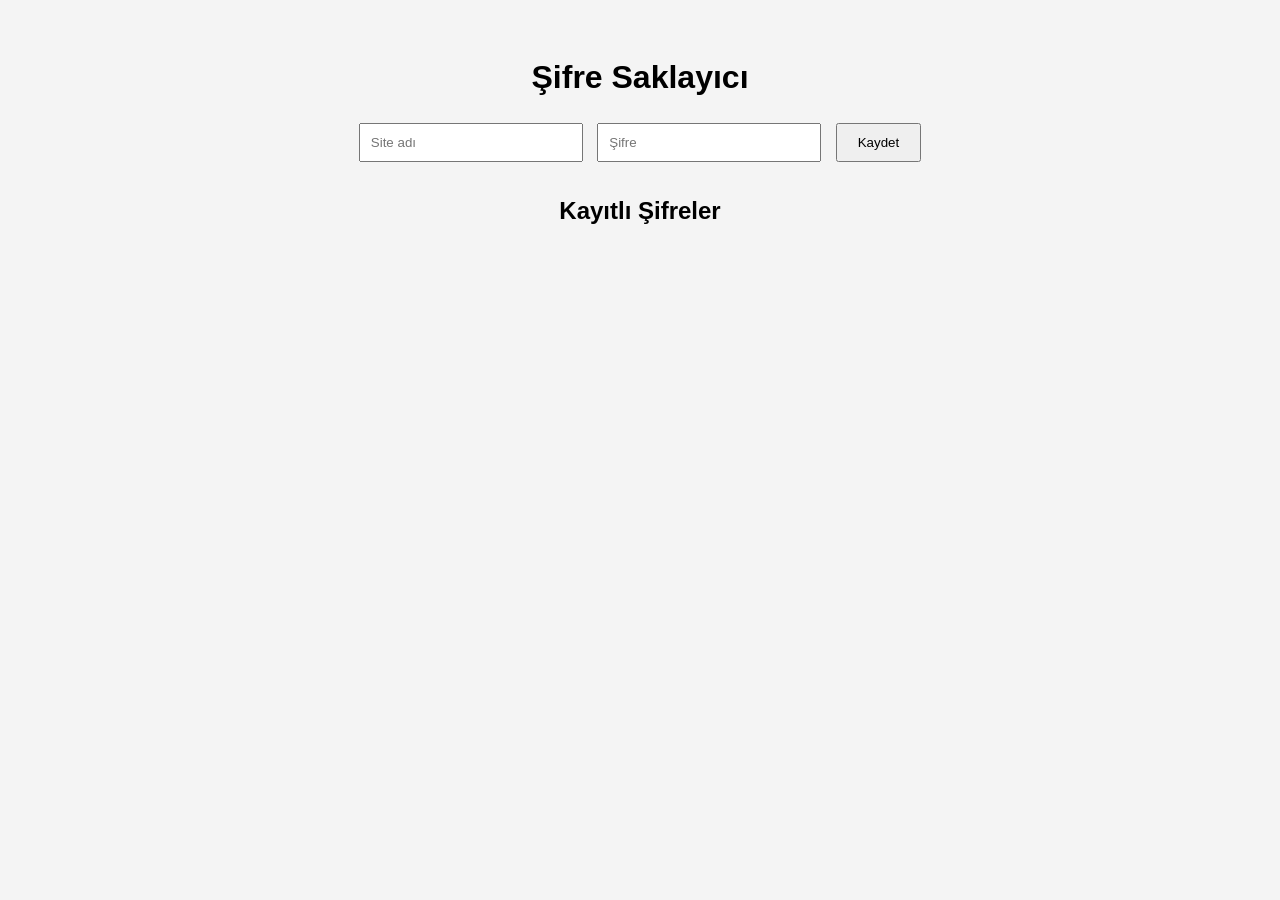
==== Desktop/şifre saklayıcı/index.html @ 3abeecc2 "ilk yükleme" ====
<!DOCTYPE html>
<html lang="tr">
<head>
  <meta charset="UTF-8">
  <title>Şifre Saklayıcı</title>
  <link rel="stylesheet" href="style.css">
</head>
<body>
  <h1>Şifre Saklayıcı</h1>

  <div class="container">
    <input type="text" id="site" placeholder="Site adı">
    <input type="password" id="password" placeholder="Şifre">
    <button onclick="savePassword()">Kaydet</button>
  </div>

  <div class="list">
    <h2>Kayıtlı Şifreler</h2>
    <ul id="passwordList"></ul>
  </div>

  <script src="script.js"></script>
</body>
</html>
---- Desktop/şifre saklayıcı/style.css ----
body {
  font-family: Arial, sans-serif;
  background-color: #f4f4f4;
  text-align: center;
  padding: 30px;
}

.container {
  margin: 20px auto;
}

input {
  padding: 10px;
  margin: 5px;
  width: 200px;
}

button {
  padding: 10px 20px;
  margin: 5px;
  cursor: pointer;
}

.list {
  margin-top: 30px;
}

ul {
  list-style-type: none;
  padding: 0;
}

li {
  background-color: #fff;
  padding: 10px;
  margin: 5px auto;
  width: 300px;
  border-radius: 5px;
  box-shadow: 0 0 5px #ccc;
}
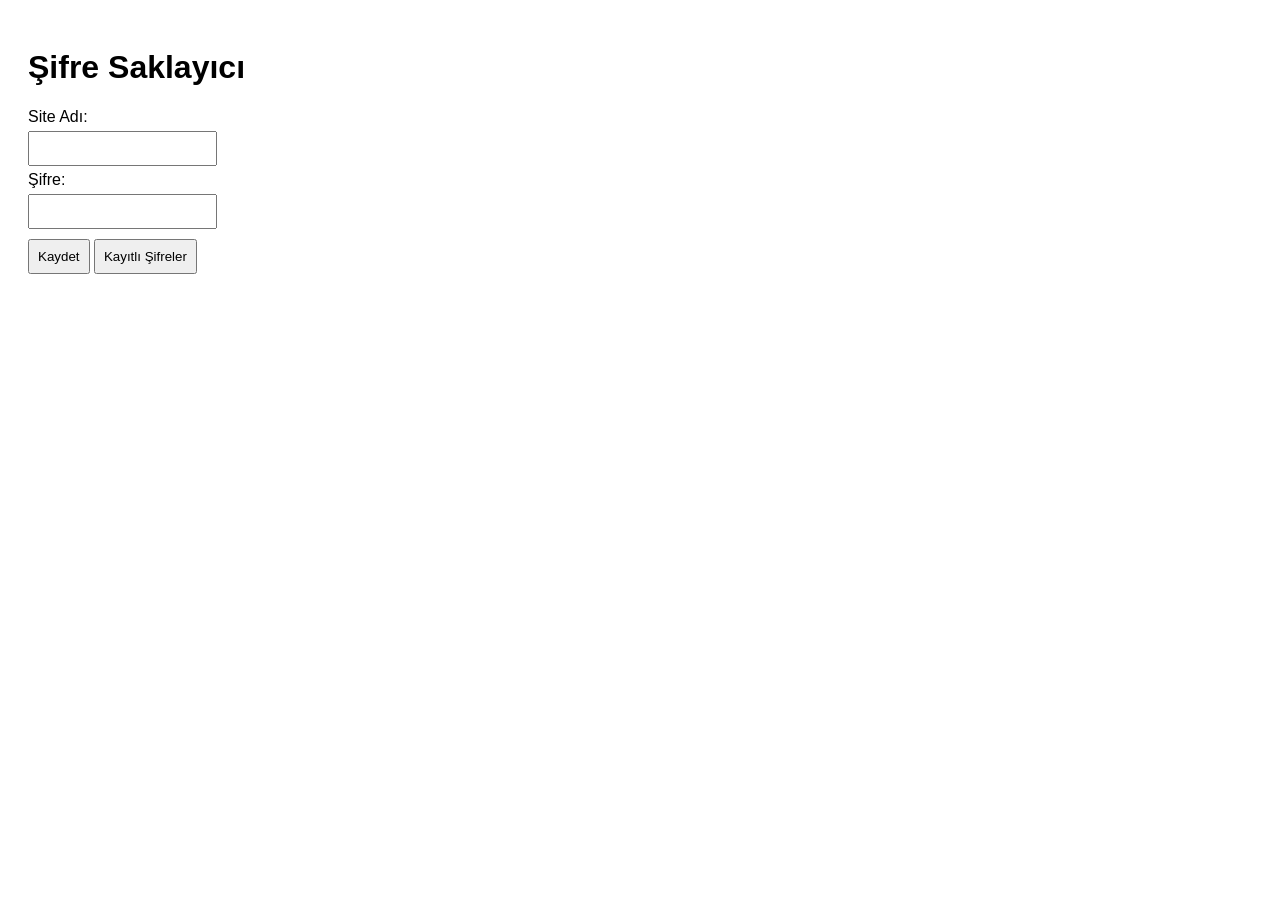
==== commit c8001215: "index.html eklendi" ====
--- a/Desktop/şifre saklayıcı/index.html
+++ b/Desktop/şifre saklayıcı/index.html
@@ -3,24 +3,56 @@
 <head>
   <meta charset="UTF-8">
   <title>Şifre Saklayıcı</title>
-  <link rel="stylesheet" href="style.css">
+  <style>
+    body {
+      font-family: Arial, sans-serif;
+      padding: 20px;
+    }
+    input, button {
+      margin: 5px 0;
+      padding: 8px;
+    }
+  </style>
 </head>
 <body>
   <h1>Şifre Saklayıcı</h1>
+  
+  <label>Site Adı:</label><br>
+  <input type="text" id="site"><br>
 
-  <div class="container">
-    <input type="text" id="site" placeholder="Site adı">
-    <input type="password" id="password" placeholder="Şifre">
-    <button onclick="savePassword()">Kaydet</button>
-  </div>
+  <label>Şifre:</label><br>
+  <input type="password" id="password"><br>
 
-  <div class="list">
-    <h2>Kayıtlı Şifreler</h2>
-    <ul id="passwordList"></ul>
-  </div>
+  <button onclick="savePassword()">Kaydet</button>
+  <button onclick="showPasswords()">Kayıtlı Şifreler</button>
 
-  <script src="script.js"></script>
+  <ul id="passwordList"></ul>
+
+  <script>
+    function savePassword() {
+      const site = document.getElementById('site').value;
+      const password = document.getElementById('password').value;
+      
+      if (!site || !password) return alert("Lütfen tüm alanları doldurun.");
+
+      let vault = JSON.parse(localStorage.getItem('vault') || '{}');
+      vault[site] = password;
+      localStorage.setItem('vault', JSON.stringify(vault));
+
+      alert("Şifre kaydedildi!");
+    }
+
+    function showPasswords() {
+      const list = document.getElementById('passwordList');
+      list.innerHTML = "";
+      const vault = JSON.parse(localStorage.getItem('vault') || '{}');
+
+      for (const site in vault) {
+        const li = document.createElement('li');
+        li.textContent = `${site}: ${vault[site]}`;
+        list.appendChild(li);
+      }
+    }
+  </script>
 </body>
 </html>
-
-
